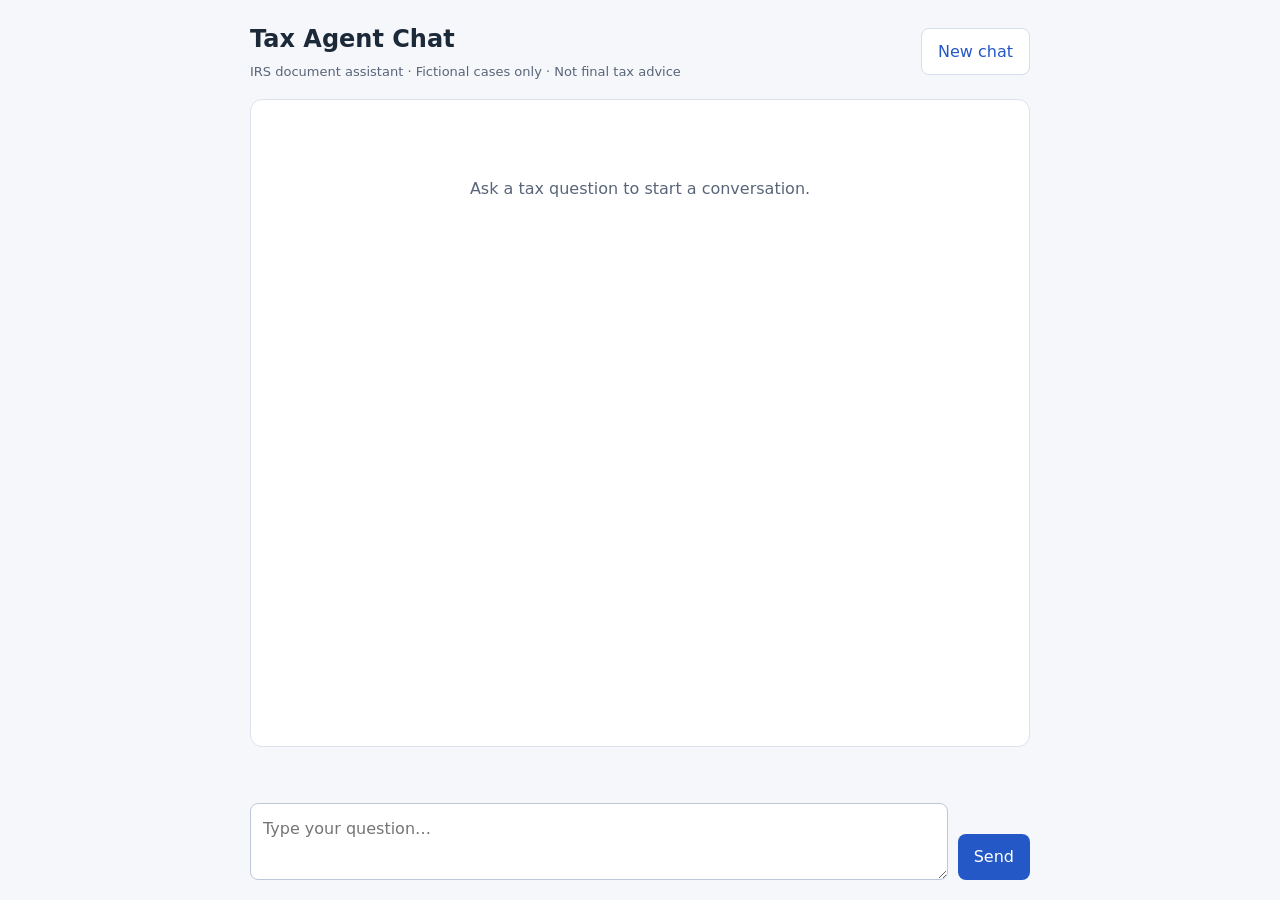
==== src/app/static/index.html @ 662141c4 "feat(chat): add FastAPI backend and web chat interface" ====
<!DOCTYPE html>
<html lang="en">
<head>
  <meta charset="utf-8">
  <meta name="viewport" content="width=device-width, initial-scale=1">
  <title>Tax Agent Chat</title>
  <style>
    * { box-sizing: border-box; }
    body { margin: 0; background: #f5f7fa; color: #1c2938; font: 16px/1.6 system-ui, sans-serif; }
    main { max-width: 820px; height: 100dvh; margin: auto; display: flex; flex-direction: column; padding: 20px; gap: 16px; }
    header { display: flex; align-items: center; justify-content: space-between; gap: 16px; }
    h1 { font-size: 24px; margin: 0; }
    .subtitle { margin: 4px 0 0; font-size: 13px; color: #596579; }
    button, textarea { font: inherit; }
    button { border: 0; border-radius: 8px; padding: 10px 16px; cursor: pointer; background: #2458c6; color: white; }
    button:disabled { opacity: .55; cursor: wait; }
    #new-chat { background: white; color: #2458c6; border: 1px solid #d5deed; white-space: nowrap; }
    #messages { flex: 1; overflow-y: auto; border: 1px solid #dce2eb; border-radius: 12px; padding: 20px; background: white; }
    .empty { color: #596579; text-align: center; padding: 40px 0; }
    .message { margin-bottom: 20px; }
    .message strong { display: block; font-size: 13px; margin-bottom: 4px; color: #596579; }
    .message p { white-space: pre-wrap; overflow-wrap: anywhere; margin: 0; }
    .user { background: #eef3ff; border-radius: 8px; padding: 12px; }
    #status { min-height: 24px; margin: 0; font-size: 14px; color: #596579; }
    #status.error { color: #a32121; }
    form { display: flex; align-items: flex-end; gap: 10px; }
    textarea { flex: 1; width: 100%; min-height: 72px; max-height: 180px; resize: vertical; border: 1px solid #bcc8d9; border-radius: 8px; padding: 12px; }
    textarea:focus-visible, button:focus-visible { outline: 2px solid #2458c6; outline-offset: 3px; }
    @media (max-width: 520px) { main { padding: 12px; gap: 12px; } h1 { font-size: 20px; } #messages { padding: 14px; } }
  </style>
</head>
<body>
  <main>
    <header>
      <div>
        <h1>Tax Agent Chat</h1>
        <p class="subtitle">IRS document assistant · Fictional cases only · Not final tax advice</p>
      </div>
      <button id="new-chat" type="button">New chat</button>
    </header>
    <section id="messages" role="log" aria-label="Conversation" aria-live="polite">
      <p class="empty">Ask a tax question to start a conversation.</p>
    </section>
    <p id="status" role="status" aria-live="polite"></p>
    <form id="chat-form">
      <textarea id="message" aria-label="Your message" placeholder="Type your question…" maxlength="10000" required></textarea>
      <button id="send" type="submit">Send</button>
    </form>
  </main>
  <script>
    const form = document.querySelector('#chat-form');
    const input = document.querySelector('#message');
    const messages = document.querySelector('#messages');
    const status = document.querySelector('#status');
    const send = document.querySelector('#send');
    const newChat = document.querySelector('#new-chat');
    let sessionId = null;
    let busy = false;

    function appendMessage(role, text) {
      messages.querySelector('.empty')?.remove();
      const entry = document.createElement('article');
      entry.className = `message ${role}`;
      const label = document.createElement('strong');
      label.textContent = role === 'user' ? 'You' : 'Tax Agent';
      const body = document.createElement('p');
      body.textContent = text;
      entry.append(label, body);
      messages.append(entry);
      messages.scrollTop = messages.scrollHeight;
      return entry;
    }

    form.addEventListener('submit', async (event) => {
      event.preventDefault();
      const message = input.value.trim();
      if (busy || !message) return;
      busy = true;
      send.disabled = true;
      newChat.disabled = true;
      input.disabled = true;
      status.className = '';
      status.textContent = 'Waiting for the agent…';
      const entry = appendMessage('user', message);
      input.value = '';
      try {
        const response = await fetch('/api/chat', {
          method: 'POST',
          headers: { 'Content-Type': 'application/json' },
          body: JSON.stringify({ session_id: sessionId, message })
        });
        if (!response.ok) {
          if (response.status === 404) {
            throw new Error('Session expired. Select New chat to continue.');
          }
          throw new Error('Unable to get an answer. Please try again.');
        }
        const result = await response.json();
        sessionId = result.session_id;
        appendMessage('assistant', result.answer);
        status.textContent = '';
      } catch (error) {
        entry.remove();
        input.value = message;
        status.className = 'error';
        status.textContent = error.message || 'Request failed. Please try again.';
      } finally {
        busy = false;
        send.disabled = false;
        newChat.disabled = false;
        input.disabled = false;
        input.focus();
      }
    });

    input.addEventListener('keydown', (event) => {
      if (event.key === 'Enter' && !event.shiftKey && !event.isComposing) {
        event.preventDefault();
        if (!busy) form.requestSubmit();
      }
    });

    newChat.addEventListener('click', () => {
      if (busy) return;
      sessionId = null;
      messages.replaceChildren();
      const empty = document.createElement('p');
      empty.className = 'empty';
      empty.textContent = 'Ask a tax question to start a conversation.';
      messages.append(empty);
      status.textContent = '';
      status.className = '';
      input.value = '';
      input.focus();
    });
  </script>
</body>
</html>
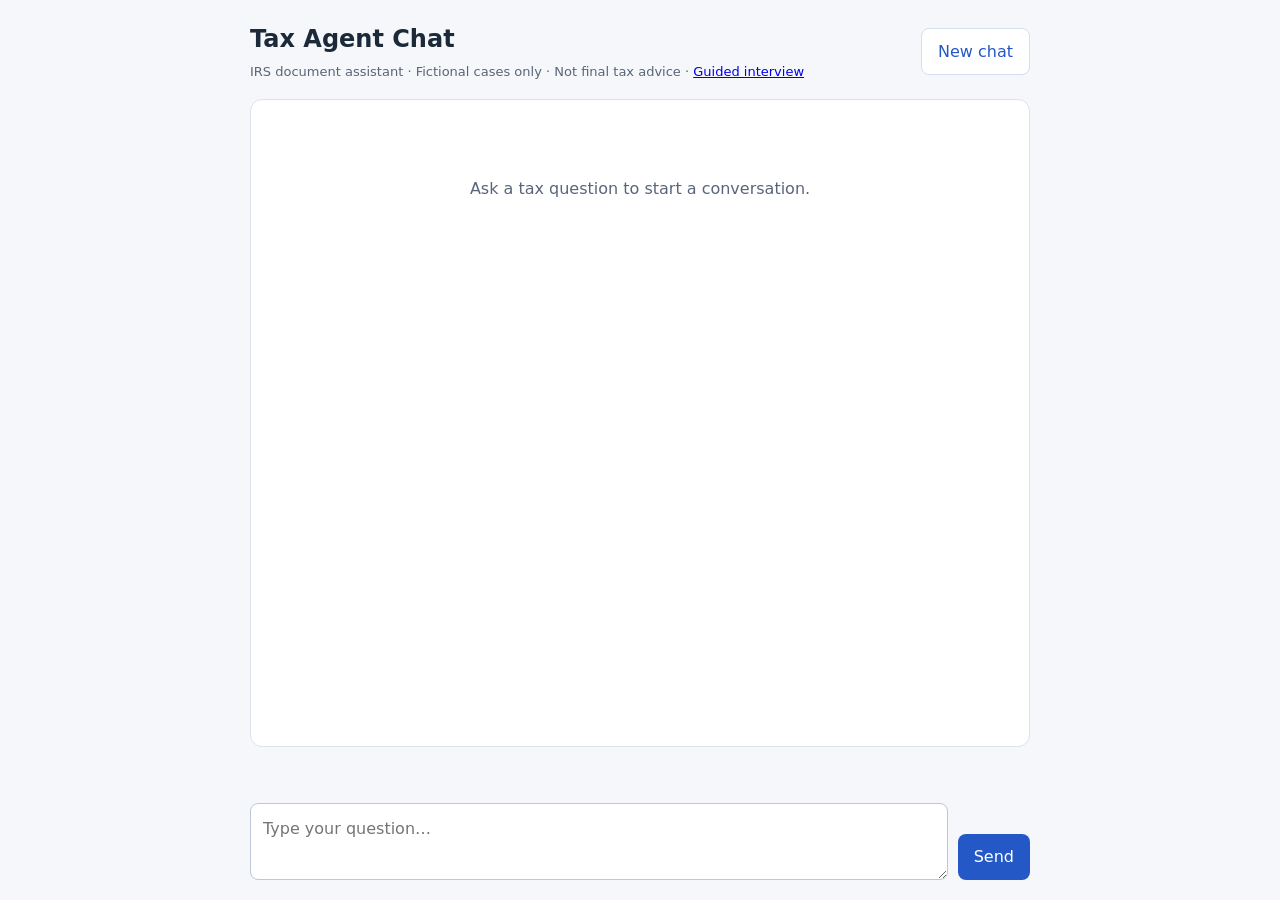
==== commit e3d9a601: "Add guided interview: workflow engine, 4 playbooks, LLM note reader, interview API and page" ====
--- a/src/app/static/index.html
+++ b/src/app/static/index.html
@@ -34,7 +34,7 @@
     <header>
       <div>
         <h1>Tax Agent Chat</h1>
-        <p class="subtitle">IRS document assistant · Fictional cases only · Not final tax advice</p>
+        <p class="subtitle">IRS document assistant · Fictional cases only · Not final tax advice · <a href="/interview">Guided interview</a></p>
       </div>
       <button id="new-chat" type="button">New chat</button>
     </header>
